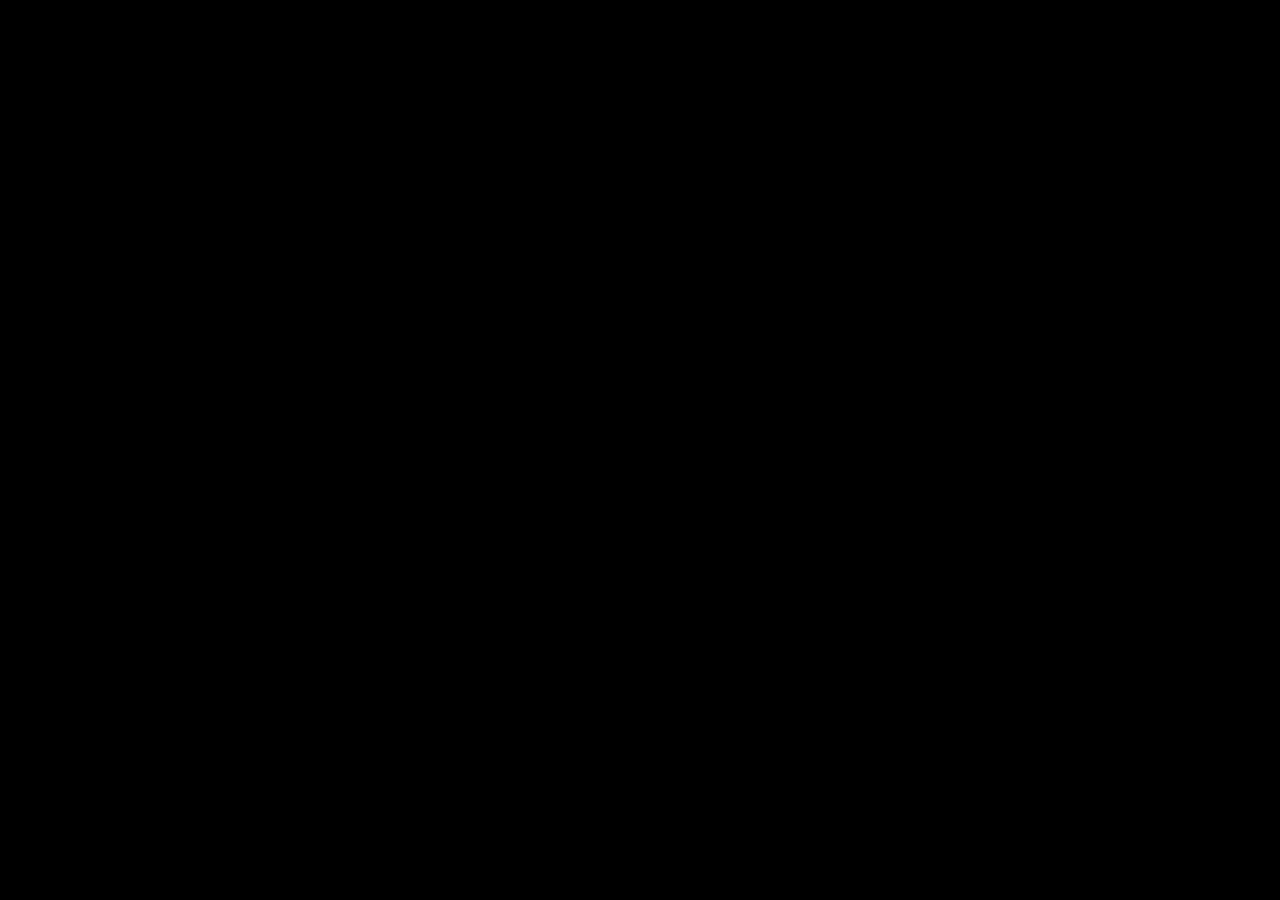
==== interface/yt_overlay.html @ 9c87df73 "Release v0.1.2: YouTube Shorts, Volume Control, Auto-Ducking" ====
<!DOCTYPE html>
<html lang="en">

<head>
    <meta charset="UTF-8">
    <title>OpenStreamBot YouTube Overlay</title>
    <style>
        body,
        html {
            margin: 0;
            padding: 0;
            overflow: hidden;
            background: transparent;
            width: 100%;

            body,
            html {
                margin: 0;
                padding: 0;
                overflow: hidden;
                background: #000;
                width: 100%;
                height: 100%;
            }

            #player {
                position: absolute;
                top: 0;
                left: 0;
                width: 100%;
                height: 100%;
                z-index: 1;
                display: none;
            }

            #debug {
                position: absolute;
                top: 0;
                left: 0;
                width: 50%;
                background: rgba(0, 0, 0, 0.7);
                color: #0f0;
                font-family: monospace;
                font-size: 14px;
                padding: 10px;
                z-index: 10;
                display: none;
                pointer-events: none;
                /* Hidden by default now, can toggle if needed */
            }
    </style>
</head>

<body>
    <div id="debug">Overlay Ready. Waiting for WS...</div>
    <div id="player"></div>

    <script>
        function log(msg) {
            const d = document.getElementById('debug');
            if (d) {
                d.innerHTML += "<div>" + msg + "</div>";
                if (d.childElementCount > 10) d.removeChild(d.firstChild);
            }
            console.log(msg);
        }

        // 1. YouTube IFrame API
        var tag = document.createElement('script');
        tag.src = "https://www.youtube.com/iframe_api";
        var firstScriptTag = document.getElementsByTagName('script')[0];
        firstScriptTag.parentNode.insertBefore(tag, firstScriptTag);

        var player;
        var queue = [];
        var isPlaying = false;
        var playerReady = false;

        function onYouTubeIframeAPIReady() {
            log("YT API Ready. Creating Player...");
            player = new YT.Player('player', {
                height: '100%',
                width: '100%',
                videoId: '',
                playerVars: {
                    'playsinline': 1,
                    'controls': 0,
                    'disablekb': 1,
                    'fs': 0,
                    'rel': 0,
                    'autoplay': 1,
                    'mute': 0
                },
                events: {
                    'onReady': onPlayerReady,
                    'onStateChange': onPlayerStateChange,
                    'onError': onPlayerError
                }
            });
        }

        function onPlayerReady(event) {
            log("Player Ready Event.");
            playerReady = true;
            // Check queue
            if (queue.length > 0) {
                playNext();
            }
        }

        function onPlayerError(event) {
            log("Player Error: " + event.data);
            isPlaying = false;
            // Try next
            if (queue.length > 0) playNext();
        }

        function onPlayerStateChange(event) {
            // ENDED = 0, PLAYING = 1, PAUSED = 2, BUFFERING = 3, CUED = 5
            var stateNames = { 0: "ENDED", 1: "PLAYING", 2: "PAUSED", 3: "BUFFERING", 5: "CUED" };
            var stateName = stateNames[event.data] || event.data;
            log("State Change: " + stateName);

            if (event.data == YT.PlayerState.ENDED) {
                log("Video Ended. Hiding.");
                player.stopVideo();
                document.getElementById('player').style.display = 'none'; // Hide player
                isPlaying = false;

                // Notify Bot
                if (ws && ws.readyState === WebSocket.OPEN) {
                    ws.send(JSON.stringify({ event: "YouTubeEnded", data: {} }));
                }

                // Optional: Play next if queue
                if (queue.length > 0) {
                    playNext();
                } else {
                    // Clear screen (YouTube keeps last frame)
                    // player.clearVideo() is deprecated/not working always, we can reload or just hide
                    // For now, assume it stays on last frame or we could seek to 0 and pause
                }
            } else if (event.data == YT.PlayerState.PLAYING) {
                log("Video Playing.");
                document.getElementById('player').style.display = 'block'; // Show player
            }
        }

        function playNext() {
            if (!playerReady || !player) {
                log("Play requested but player not ready.");
                return;
            }

            var vidId = queue.shift();
            log("Playing ID: " + vidId);

            // Unmute just in case
            try { player.unMute(); } catch (e) { }

            document.getElementById('player').style.display = 'block';
            player.loadVideoById(vidId);
            isPlaying = true;
        }

        // 2. WebSocket Connection
        const ws = new WebSocket("ws://localhost:8080");

        ws.onopen = () => {
            log("WS Connected.");
        };

        ws.onmessage = (event) => {
            try {
                const msg = JSON.parse(event.data);
                if (msg.event === "YouTubePlay") {
                    log("Received YouTubePlay: " + msg.data.videoId);
                    queue.push(msg.data.videoId);
                    if (!isPlaying) {
                        playNext();
                    }
                }
            } catch (e) {
                log("WS Error: " + e.message);
            }
        };

        ws.onclose = () => {
            log("WS Disconnected. Reconnecting...");
            setTimeout(() => {
                location.reload();
            }, 3000);
        };
    </script>
</body>

</html>
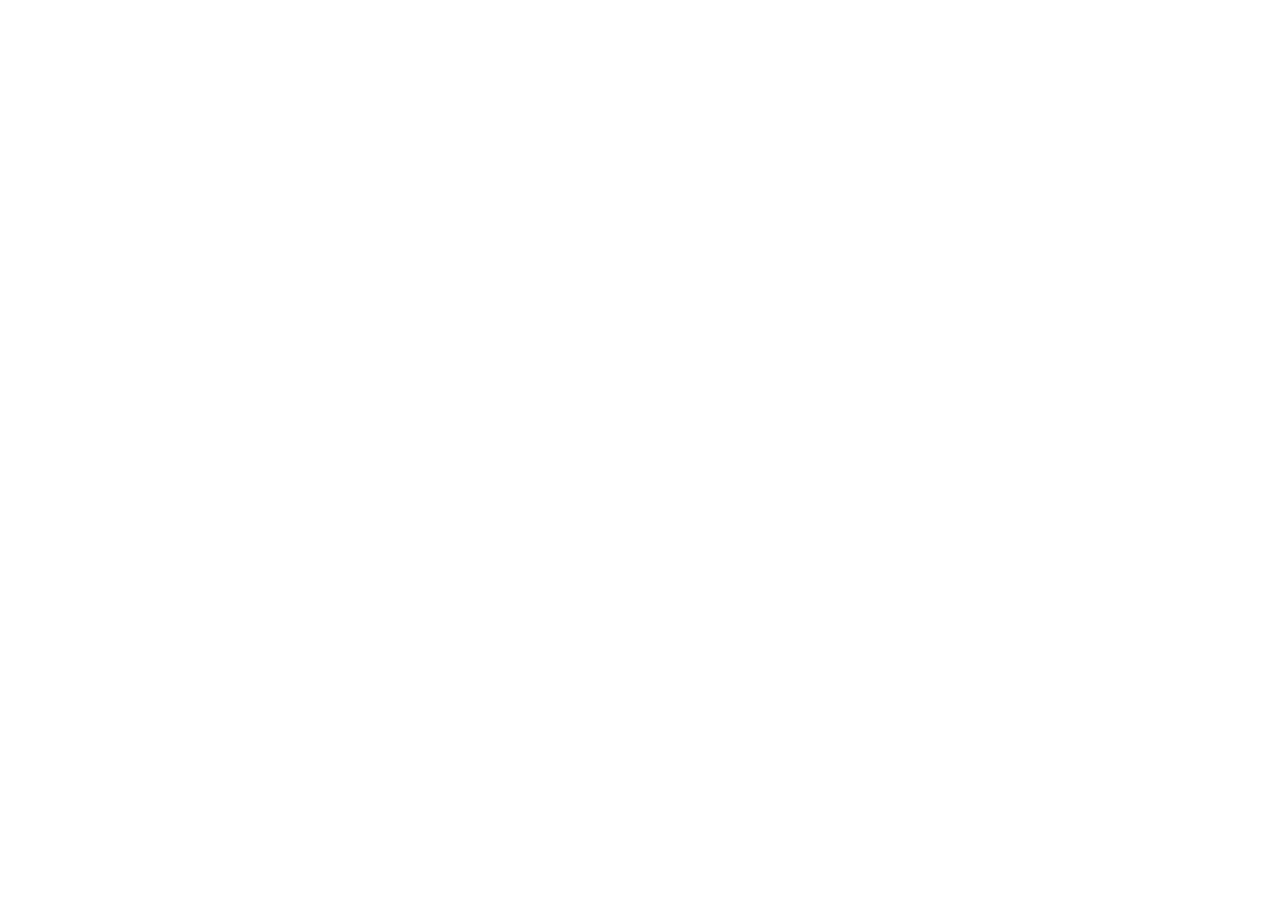
==== commit 172737ce: "Release v0.6.3: 2-Tier Update System (Unstable), Windows Status & Queue Fixes, Twitch Raid & YouTube" ====
--- a/interface/yt_overlay.html
+++ b/interface/yt_overlay.html
@@ -12,42 +12,34 @@
             overflow: hidden;
             background: transparent;
             width: 100%;
-
-            body,
-            html {
-                margin: 0;
-                padding: 0;
-                overflow: hidden;
-                background: #000;
-                width: 100%;
-                height: 100%;
-            }
-
-            #player {
-                position: absolute;
-                top: 0;
-                left: 0;
-                width: 100%;
-                height: 100%;
-                z-index: 1;
-                display: none;
-            }
-
-            #debug {
-                position: absolute;
-                top: 0;
-                left: 0;
-                width: 50%;
-                background: rgba(0, 0, 0, 0.7);
-                color: #0f0;
-                font-family: monospace;
-                font-size: 14px;
-                padding: 10px;
-                z-index: 10;
-                display: none;
-                pointer-events: none;
-                /* Hidden by default now, can toggle if needed */
-            }
+            height: 100%;
+        }
+
+        #player {
+            position: absolute;
+            top: 0;
+            left: 0;
+            width: 100%;
+            height: 100%;
+            z-index: 1;
+            display: none;
+        }
+
+        #debug {
+            position: absolute;
+            top: 0;
+            left: 0;
+            width: 50%;
+            background: rgba(0, 0, 0, 0.7);
+            color: #0f0;
+            font-family: monospace;
+            font-size: 14px;
+            padding: 10px;
+            z-index: 10;
+            display: none;
+            pointer-events: none;
+            /* Hidden by default, can toggle if needed */
+        }
     </style>
 </head>
 
@@ -75,6 +67,9 @@
         var queue = [];
         var isPlaying = false;
         var playerReady = false;
+        var progressTimer = null;
+        var safetyTimer = null;
+        var lastReportedTime = -1;
 
         function onYouTubeIframeAPIReady() {
             log("YT API Ready. Creating Player...");
@@ -89,7 +84,8 @@
                     'fs': 0,
                     'rel': 0,
                     'autoplay': 1,
-                    'mute': 0
+                    'mute': 0,
+                    'enablejsapi': 1
                 },
                 events: {
                     'onReady': onPlayerReady,
@@ -102,47 +98,126 @@
         function onPlayerReady(event) {
             log("Player Ready Event.");
             playerReady = true;
-            // Check queue
-            if (queue.length > 0) {
+            if (queue.length > 0 && !isPlaying) {
                 playNext();
             }
         }
 
         function onPlayerError(event) {
             log("Player Error: " + event.data);
+            finishVideo();
+        }
+
+        function finishVideo() {
+            if (!isPlaying) return;
+            log("Video Finished. Hiding and notifying backend.");
             isPlaying = false;
-            // Try next
-            if (queue.length > 0) playNext();
+
+            if (progressTimer) {
+                clearInterval(progressTimer);
+                progressTimer = null;
+            }
+            if (safetyTimer) {
+                clearTimeout(safetyTimer);
+                safetyTimer = null;
+            }
+            lastReportedTime = -1;
+
+            try {
+                if (player && typeof player.stopVideo === 'function') {
+                    player.stopVideo();
+                }
+            } catch (e) {
+                log("Error stopping player: " + e);
+            }
+
+            const playerEl = document.getElementById('player');
+            if (playerEl) {
+                playerEl.style.display = 'none';
+            }
+
+            // Notify Bot backend that video has ended (restores audio ducking)
+            if (ws && ws.readyState === WebSocket.OPEN) {
+                ws.send(JSON.stringify({ event: "YouTubeEnded", data: {} }));
+            }
+
+            // Play next video after a brief pause if queued
+            if (queue.length > 0) {
+                setTimeout(playNext, 1000);
+            }
+        }
+
+        function startPlaybackMonitor() {
+            if (progressTimer) clearInterval(progressTimer);
+            lastReportedTime = -1;
+
+            progressTimer = setInterval(() => {
+                if (!player || !isPlaying) {
+                    if (progressTimer) clearInterval(progressTimer);
+                    return;
+                }
+
+                try {
+                    const currentTime = player.getCurrentTime();
+                    const duration = player.getDuration();
+
+                    if (duration > 0 && currentTime >= 0) {
+                        // 1. Reached end of video (standard finish)
+                        if (currentTime >= duration - 0.4) {
+                            log("Monitor: Reached end of video (" + currentTime.toFixed(1) + "/" + duration.toFixed(1) + "s)");
+                            finishVideo();
+                            return;
+                        }
+
+                        // 2. Loop detection: YouTube Shorts looping back to 0
+                        if (lastReportedTime > (duration * 0.5) && currentTime < 2.0 && (lastReportedTime - currentTime) > 3.0) {
+                            log("Monitor: Detected loop restart! Ending Short now.");
+                            finishVideo();
+                            return;
+                        }
+
+                        lastReportedTime = currentTime;
+                    }
+                } catch (e) {
+                    // Player might not be ready yet
+                }
+            }, 250);
         }
 
         function onPlayerStateChange(event) {
-            // ENDED = 0, PLAYING = 1, PAUSED = 2, BUFFERING = 3, CUED = 5
             var stateNames = { 0: "ENDED", 1: "PLAYING", 2: "PAUSED", 3: "BUFFERING", 5: "CUED" };
             var stateName = stateNames[event.data] || event.data;
             log("State Change: " + stateName);
 
-            if (event.data == YT.PlayerState.ENDED) {
-                log("Video Ended. Hiding.");
-                player.stopVideo();
-                document.getElementById('player').style.display = 'none'; // Hide player
-                isPlaying = false;
-
-                // Notify Bot
-                if (ws && ws.readyState === WebSocket.OPEN) {
-                    ws.send(JSON.stringify({ event: "YouTubeEnded", data: {} }));
-                }
-
-                // Optional: Play next if queue
-                if (queue.length > 0) {
-                    playNext();
-                } else {
-                    // Clear screen (YouTube keeps last frame)
-                    // player.clearVideo() is deprecated/not working always, we can reload or just hide
-                    // For now, assume it stays on last frame or we could seek to 0 and pause
-                }
-            } else if (event.data == YT.PlayerState.PLAYING) {
+            if (event.data === YT.PlayerState.ENDED) {
+                log("Video Ended event received.");
+                finishVideo();
+            } else if (event.data === YT.PlayerState.PLAYING) {
                 log("Video Playing.");
-                document.getElementById('player').style.display = 'block'; // Show player
+                document.getElementById('player').style.display = 'block';
+                isPlaying = true;
+                startPlaybackMonitor();
+
+                // Safety fallback timeout based on video duration
+                try {
+                    const dur = player.getDuration();
+                    if (dur > 0) {
+                        if (safetyTimer) clearTimeout(safetyTimer);
+                        safetyTimer = setTimeout(() => {
+                            log("Safety timer expired (" + dur + "s). Finishing video.");
+                            finishVideo();
+                        }, (dur + 2) * 1000);
+                    }
+                } catch (e) {}
+            } else if (event.data === YT.PlayerState.PAUSED && isPlaying) {
+                // If it paused at the end
+                try {
+                    const cur = player.getCurrentTime();
+                    const dur = player.getDuration();
+                    if (dur > 0 && cur >= dur - 0.8) {
+                        finishVideo();
+                    }
+                } catch (e) {}
             }
         }
 
@@ -151,6 +226,7 @@
                 log("Play requested but player not ready.");
                 return;
             }
+            if (queue.length === 0) return;
 
             var vidId = queue.shift();
             log("Playing ID: " + vidId);
@@ -179,6 +255,10 @@
                     if (!isPlaying) {
                         playNext();
                     }
+                } else if (msg.event === "YouTubeStop") {
+                    log("Received YouTubeStop.");
+                    queue = [];
+                    finishVideo();
                 }
             } catch (e) {
                 log("WS Error: " + e.message);
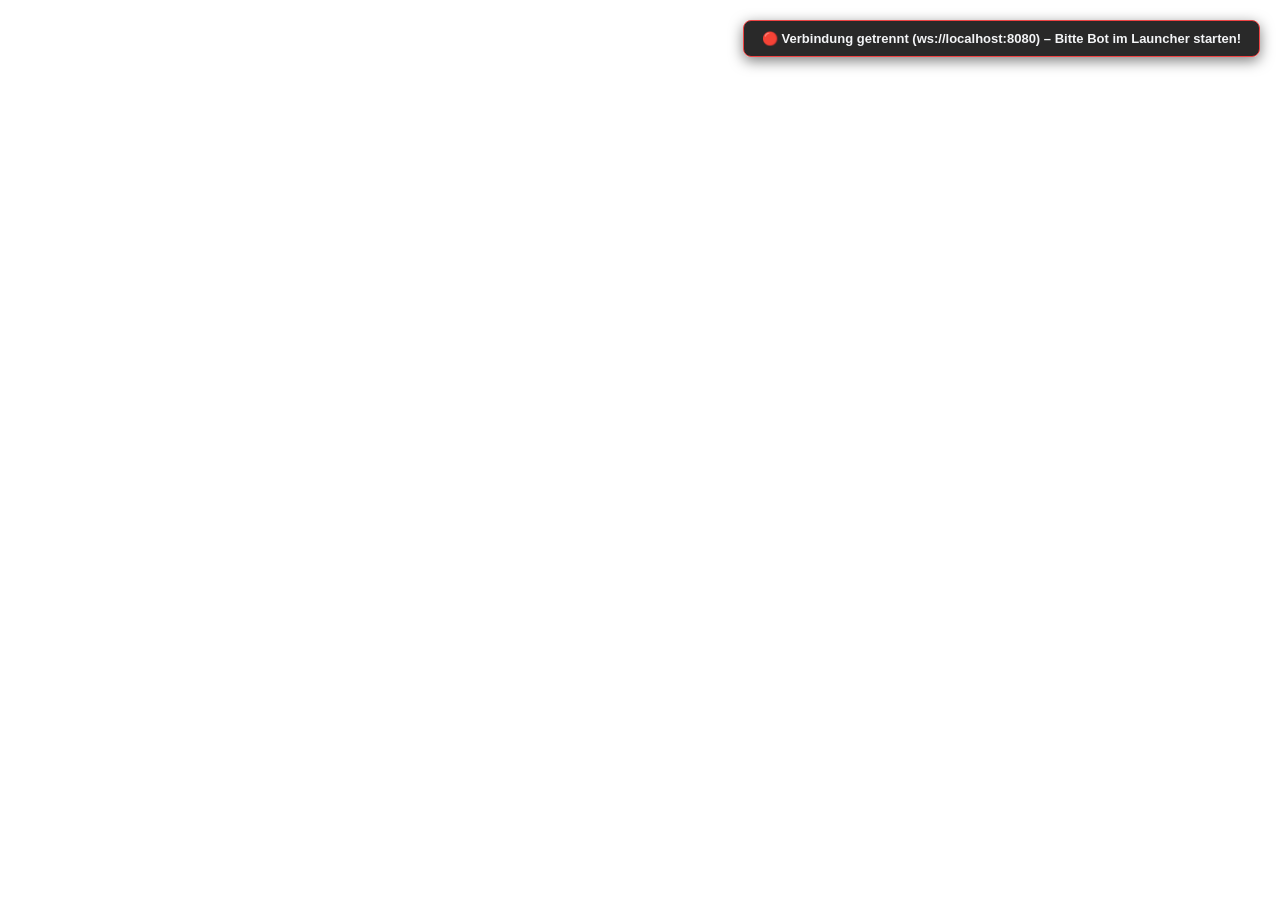
==== commit 08dfb931: "feat(overlay): add visual connection badge and keyboard test trigger in yt_overlay.html" ====
--- a/interface/yt_overlay.html
+++ b/interface/yt_overlay.html
@@ -3,6 +3,7 @@
 
 <head>
     <meta charset="UTF-8">
+    <meta name="referrer" content="strict-origin-when-cross-origin">
     <title>OpenStreamBot YouTube Overlay</title>
     <style>
         body,
@@ -40,14 +41,48 @@
             pointer-events: none;
             /* Hidden by default, can toggle if needed */
         }
+
+        #status-badge {
+            position: absolute;
+            top: 20px;
+            right: 20px;
+            padding: 10px 18px;
+            background: rgba(18, 18, 18, 0.9);
+            color: #f3f4f6;
+            font-family: -apple-system, BlinkMacSystemFont, "Segoe UI", Roboto, sans-serif;
+            font-size: 13px;
+            font-weight: 600;
+            border-radius: 8px;
+            border: 1px solid rgba(255, 255, 255, 0.15);
+            box-shadow: 0 4px 14px rgba(0, 0, 0, 0.5);
+            z-index: 100;
+            transition: opacity 0.8s ease;
+            pointer-events: none;
+        }
     </style>
 </head>
 
 <body>
+    <div id="status-badge">⏳ Warte auf OpenStreamBot...</div>
     <div id="debug">Overlay Ready. Waiting for WS...</div>
     <div id="player"></div>
 
     <script>
+        function showStatusBadge(text, borderColor, autoFade = true) {
+            const badge = document.getElementById('status-badge');
+            if (!badge) return;
+            badge.innerHTML = text;
+            badge.style.borderColor = borderColor;
+            badge.style.opacity = '1';
+            badge.style.display = 'block';
+            if (autoFade) {
+                setTimeout(() => {
+                    badge.style.opacity = '0';
+                    setTimeout(() => { badge.style.display = 'none'; }, 800);
+                }, 4000);
+            }
+        }
+
         function log(msg) {
             const d = document.getElementById('debug');
             if (d) {
@@ -77,6 +112,7 @@
                 height: '100%',
                 width: '100%',
                 videoId: '',
+                host: 'https://www.youtube-nocookie.com',
                 playerVars: {
                     'playsinline': 1,
                     'controls': 0,
@@ -85,7 +121,8 @@
                     'rel': 0,
                     'autoplay': 1,
                     'mute': 0,
-                    'enablejsapi': 1
+                    'enablejsapi': 1,
+                    'origin': window.location.origin
                 },
                 events: {
                     'onReady': onPlayerReady,
@@ -105,7 +142,11 @@
 
         function onPlayerError(event) {
             log("Player Error: " + event.data);
-            finishVideo();
+            // Only terminate on fatal unrecoverable video errors (100 = not found, 101/150 = embed disallowed)
+            if (event.data === 100 || event.data === 101 || event.data === 150) {
+                log("Fatal error, finishing video.");
+                finishVideo();
+            }
         }
 
         function finishVideo() {
@@ -161,16 +202,16 @@
                     const currentTime = player.getCurrentTime();
                     const duration = player.getDuration();
 
-                    if (duration > 0 && currentTime >= 0) {
+                    if (duration > 2.0 && currentTime >= 0) {
                         // 1. Reached end of video (standard finish)
-                        if (currentTime >= duration - 0.4) {
+                        if (currentTime >= duration - 0.5) {
                             log("Monitor: Reached end of video (" + currentTime.toFixed(1) + "/" + duration.toFixed(1) + "s)");
                             finishVideo();
                             return;
                         }
 
                         // 2. Loop detection: YouTube Shorts looping back to 0
-                        if (lastReportedTime > (duration * 0.5) && currentTime < 2.0 && (lastReportedTime - currentTime) > 3.0) {
+                        if (lastReportedTime > (duration * 0.7) && currentTime < 2.0) {
                             log("Monitor: Detected loop restart! Ending Short now.");
                             finishVideo();
                             return;
@@ -201,20 +242,20 @@
                 // Safety fallback timeout based on video duration
                 try {
                     const dur = player.getDuration();
-                    if (dur > 0) {
+                    if (dur > 2.0) {
                         if (safetyTimer) clearTimeout(safetyTimer);
                         safetyTimer = setTimeout(() => {
                             log("Safety timer expired (" + dur + "s). Finishing video.");
                             finishVideo();
-                        }, (dur + 2) * 1000);
+                        }, (dur + 3) * 1000);
                     }
                 } catch (e) {}
             } else if (event.data === YT.PlayerState.PAUSED && isPlaying) {
-                // If it paused at the end
+                // If it paused near the end
                 try {
                     const cur = player.getCurrentTime();
                     const dur = player.getDuration();
-                    if (dur > 0 && cur >= dur - 0.8) {
+                    if (dur > 2.0 && cur >= dur - 0.5) {
                         finishVideo();
                     }
                 } catch (e) {}
@@ -231,8 +272,9 @@
             var vidId = queue.shift();
             log("Playing ID: " + vidId);
 
-            // Unmute just in case
+            // Unmute and volume
             try { player.unMute(); } catch (e) { }
+            try { player.setVolume(100); } catch (e) { }
 
             document.getElementById('player').style.display = 'block';
             player.loadVideoById(vidId);
@@ -244,6 +286,7 @@
 
         ws.onopen = () => {
             log("WS Connected.");
+            showStatusBadge("🟢 OpenStreamBot Overlay bereit (ws://localhost:8080)", "#10B981", true);
         };
 
         ws.onmessage = (event) => {
@@ -267,10 +310,21 @@
 
         ws.onclose = () => {
             log("WS Disconnected. Reconnecting...");
+            showStatusBadge("🔴 Verbindung getrennt (ws://localhost:8080) – Bitte Bot im Launcher starten!", "#EF4444", false);
             setTimeout(() => {
                 location.reload();
             }, 3000);
         };
+
+        // Taste 'T' drücken zum manuellen Testen eines Clips im Browser
+        window.addEventListener('keydown', (e) => {
+            if ((e.key === 't' || e.key === 'T') && !e.ctrlKey && !e.altKey) {
+                log("Manuelles Testvideo ausgelöst (Taste T)");
+                showStatusBadge("▶ Test-Clip wird abgespielt...", "#3B82F6", true);
+                queue.push("1PtxtqU6wZ4");
+                if (!isPlaying) playNext();
+            }
+        });
     </script>
 </body>
 
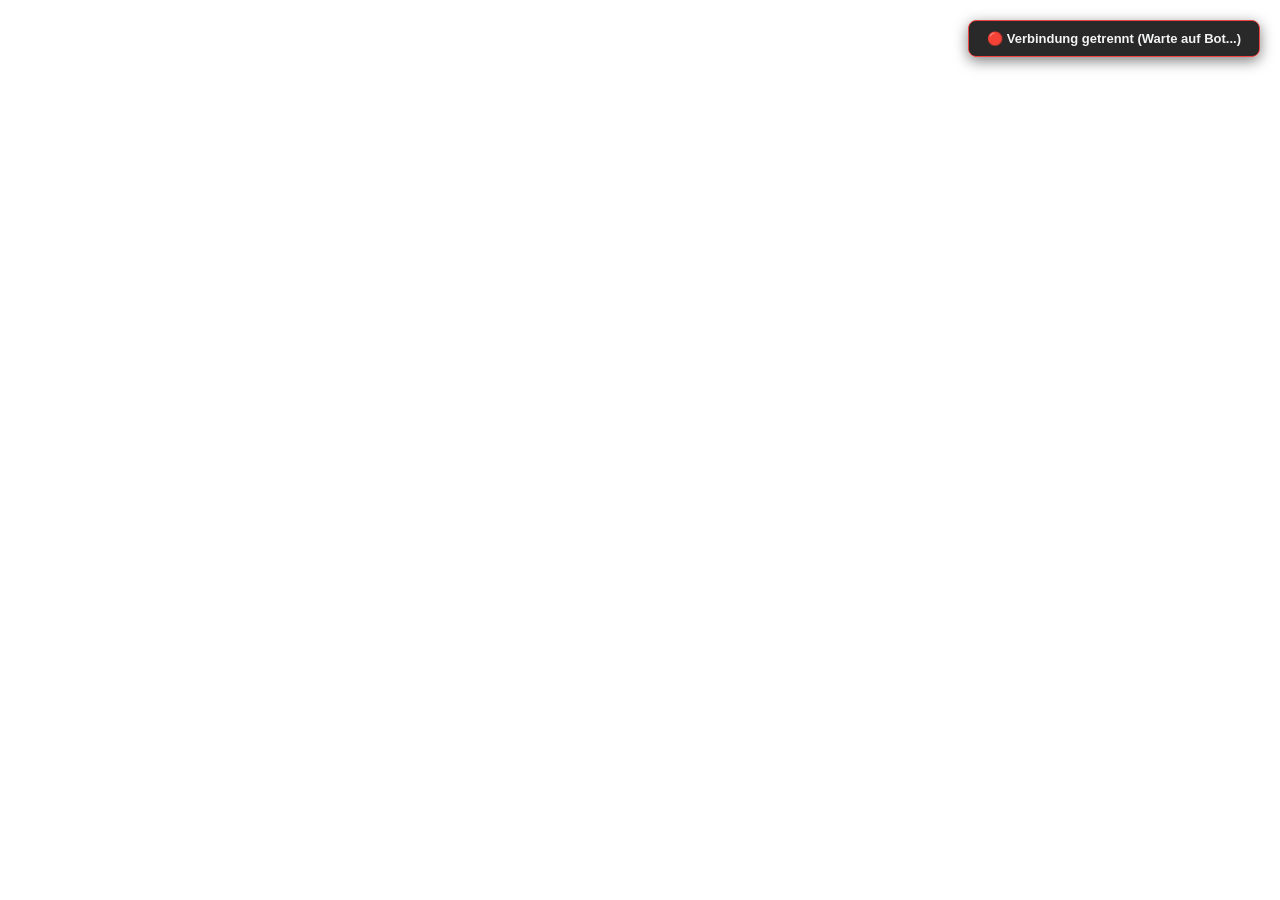
==== commit eb0d109a: "Release v0.6.4 (Unstable): Action Queue Automation, Dashboard Pause Status & EventSub" ====
--- a/interface/yt_overlay.html
+++ b/interface/yt_overlay.html
@@ -22,8 +22,16 @@
             left: 0;
             width: 100%;
             height: 100%;
+            border: none;
             z-index: 1;
-            display: none;
+            opacity: 0;
+            pointer-events: none;
+            transition: opacity 0.2s ease-in-out;
+        }
+
+        #player.active {
+            opacity: 1;
+            pointer-events: auto;
         }
 
         #debug {
@@ -68,17 +76,21 @@
     <div id="player"></div>
 
     <script>
+        let badgeTimer = null;
+        let badgeFadeTimer = null;
         function showStatusBadge(text, borderColor, autoFade = true) {
             const badge = document.getElementById('status-badge');
             if (!badge) return;
+            if (badgeTimer) clearTimeout(badgeTimer);
+            if (badgeFadeTimer) clearTimeout(badgeFadeTimer);
             badge.innerHTML = text;
             badge.style.borderColor = borderColor;
             badge.style.opacity = '1';
             badge.style.display = 'block';
             if (autoFade) {
-                setTimeout(() => {
+                badgeTimer = setTimeout(() => {
                     badge.style.opacity = '0';
-                    setTimeout(() => { badge.style.display = 'none'; }, 800);
+                    badgeFadeTimer = setTimeout(() => { badge.style.display = 'none'; }, 800);
                 }, 4000);
             }
         }
@@ -135,6 +147,15 @@
         function onPlayerReady(event) {
             log("Player Ready Event.");
             playerReady = true;
+            try {
+                if (player && typeof player.getIframe === 'function') {
+                    const iframe = player.getIframe();
+                    if (iframe) {
+                        iframe.setAttribute('allow', 'accelerometer; autoplay; clipboard-write; encrypted-media; gyroscope; picture-in-picture; web-share');
+                        iframe.setAttribute('allowfullscreen', '1');
+                    }
+                }
+            } catch (e) {}
             if (queue.length > 0 && !isPlaying) {
                 playNext();
             }
@@ -142,9 +163,9 @@
 
         function onPlayerError(event) {
             log("Player Error: " + event.data);
-            // Only terminate on fatal unrecoverable video errors (100 = not found, 101/150 = embed disallowed)
-            if (event.data === 100 || event.data === 101 || event.data === 150) {
-                log("Fatal error, finishing video.");
+            // If an error happens while a video is supposed to play, finish so backend un-ducks
+            if (isPlaying) {
+                log("Error during playback (Code " + event.data + "), finishing video.");
                 finishVideo();
             }
         }
@@ -174,7 +195,9 @@
 
             const playerEl = document.getElementById('player');
             if (playerEl) {
-                playerEl.style.display = 'none';
+                playerEl.classList.remove('active');
+                playerEl.style.opacity = '0';
+                playerEl.style.pointerEvents = 'none';
             }
 
             // Notify Bot backend that video has ended (restores audio ducking)
@@ -235,7 +258,13 @@
                 finishVideo();
             } else if (event.data === YT.PlayerState.PLAYING) {
                 log("Video Playing.");
-                document.getElementById('player').style.display = 'block';
+                showStatusBadge("▶ Wiedergabe läuft", "#10B981", true);
+                const playerEl = document.getElementById('player');
+                if (playerEl) {
+                    playerEl.classList.add('active');
+                    playerEl.style.opacity = '1';
+                    playerEl.style.pointerEvents = 'auto';
+                }
                 isPlaying = true;
                 startPlaybackMonitor();
 
@@ -276,45 +305,70 @@
             try { player.unMute(); } catch (e) { }
             try { player.setVolume(100); } catch (e) { }
 
-            document.getElementById('player').style.display = 'block';
+            const playerEl = document.getElementById('player');
+            if (playerEl) {
+                playerEl.classList.add('active');
+                playerEl.style.opacity = '1';
+                playerEl.style.pointerEvents = 'auto';
+            }
             player.loadVideoById(vidId);
             isPlaying = true;
         }
 
-        // 2. WebSocket Connection
-        const ws = new WebSocket("ws://localhost:8080");
-
-        ws.onopen = () => {
-            log("WS Connected.");
-            showStatusBadge("🟢 OpenStreamBot Overlay bereit (ws://localhost:8080)", "#10B981", true);
-        };
-
-        ws.onmessage = (event) => {
+        // 2. WebSocket Connection (reconnects cleanly without reloading the HTML page)
+        let ws = null;
+        let reconnectTimer = null;
+
+        function connectWebSocket() {
+            if (reconnectTimer) {
+                clearTimeout(reconnectTimer);
+                reconnectTimer = null;
+            }
+
             try {
-                const msg = JSON.parse(event.data);
-                if (msg.event === "YouTubePlay") {
-                    log("Received YouTubePlay: " + msg.data.videoId);
-                    queue.push(msg.data.videoId);
-                    if (!isPlaying) {
-                        playNext();
-                    }
-                } else if (msg.event === "YouTubeStop") {
-                    log("Received YouTubeStop.");
-                    queue = [];
-                    finishVideo();
-                }
-            } catch (e) {
-                log("WS Error: " + e.message);
-            }
-        };
-
-        ws.onclose = () => {
-            log("WS Disconnected. Reconnecting...");
-            showStatusBadge("🔴 Verbindung getrennt (ws://localhost:8080) – Bitte Bot im Launcher starten!", "#EF4444", false);
-            setTimeout(() => {
-                location.reload();
-            }, 3000);
-        };
+                const host = window.location.hostname || "localhost";
+                ws = new WebSocket(`ws://${host}:8080`);
+
+                ws.onopen = () => {
+                    log("WS Connected.");
+                    showStatusBadge(`🟢 OpenStreamBot Overlay bereit (ws://${host}:8080)`, "#10B981", true);
+                };
+
+                ws.onmessage = (event) => {
+                    try {
+                        const msg = JSON.parse(event.data);
+                        if (msg.event === "YouTubePlay") {
+                            log("Received YouTubePlay: " + msg.data.videoId);
+                            showStatusBadge("⏳ Video wird geladen...", "#3B82F6", true);
+                            queue.push(msg.data.videoId);
+                            if (!isPlaying) {
+                                playNext();
+                            }
+                        } else if (msg.event === "YouTubeStop") {
+                            log("Received YouTubeStop.");
+                            queue = [];
+                            finishVideo();
+                        }
+                    } catch (e) {
+                        log("WS Error: " + e.message);
+                    }
+                };
+
+                ws.onclose = () => {
+                    log("WS Disconnected. Reconnecting in 3s...");
+                    showStatusBadge("🔴 Verbindung getrennt (Warte auf Bot...)", "#EF4444", false);
+                    reconnectTimer = setTimeout(connectWebSocket, 3000);
+                };
+
+                ws.onerror = (e) => {
+                    // onclose handles the reconnect
+                };
+            } catch (err) {
+                reconnectTimer = setTimeout(connectWebSocket, 3000);
+            }
+        }
+
+        connectWebSocket();
 
         // Taste 'T' drücken zum manuellen Testen eines Clips im Browser
         window.addEventListener('keydown', (e) => {
